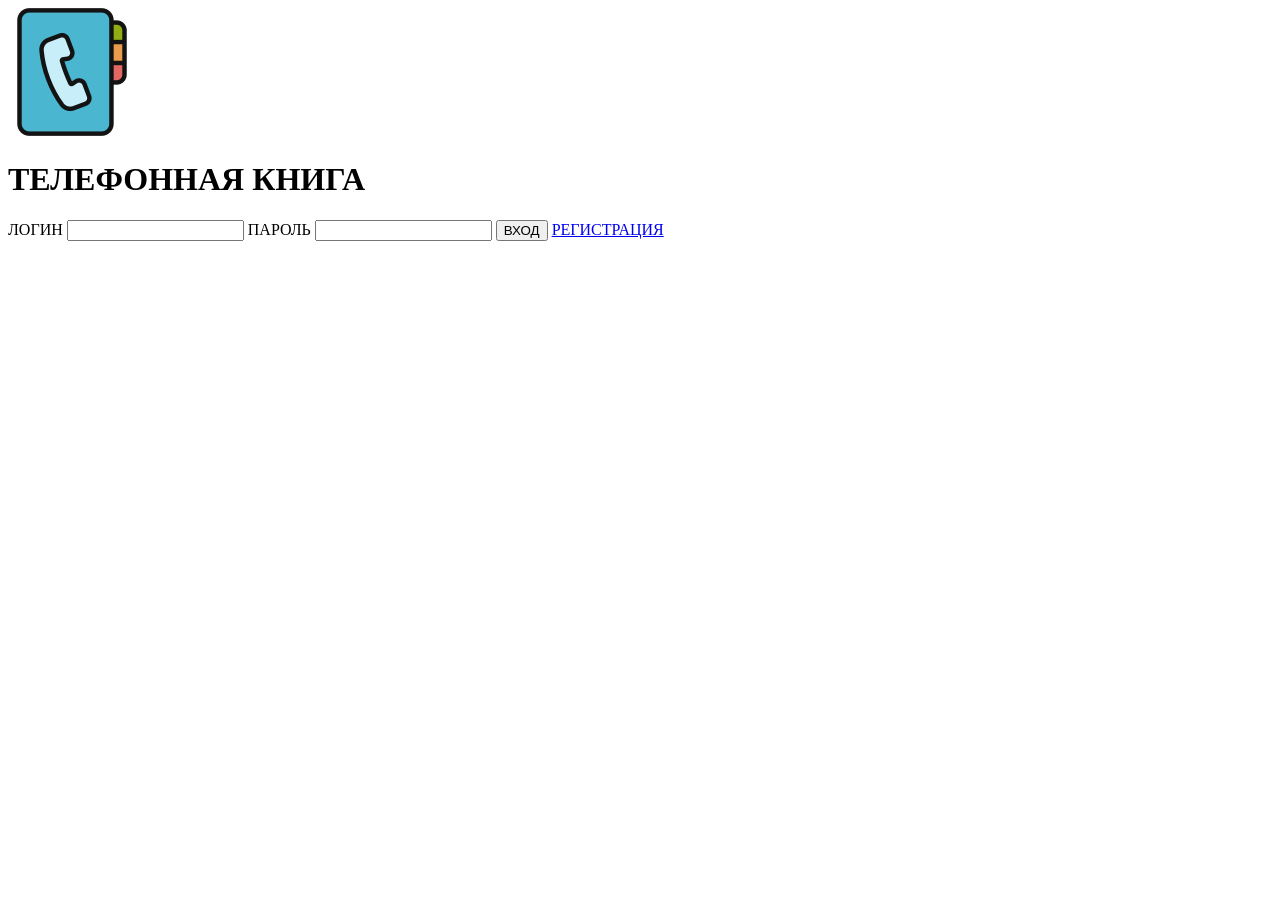
==== index.html @ 61333a60 "feat: add the main screen, the registration screen and the login screen" ====
<!DOCTYPE html>
<html lang="en">
<head>
    <meta charset="UTF-8">
    <meta name="viewport" content="width=device-width, initial-scale=1.0">
    <title>my phone book</title>
</head>
<body>
    <header>
        <img
        src="../sources/logo.png"
        alt="Логотип приложения Телефонная книга">
        <h1>ТЕЛЕФОННАЯ КНИГА</h1>
    </header>
    <form>
        <label for="login-field">ЛОГИН</label>
        <input
        type="text"
        name="username"
        id="login-field"
        >
        <label for="password-field">ПАРОЛЬ</label>
        <input
        type="password"
        name="password"
        id="password-field"
        >
        <button>ВХОД</button>
        <a href="html/registration.html">РЕГИСТРАЦИЯ</a>
    </form>
</body>
</html>
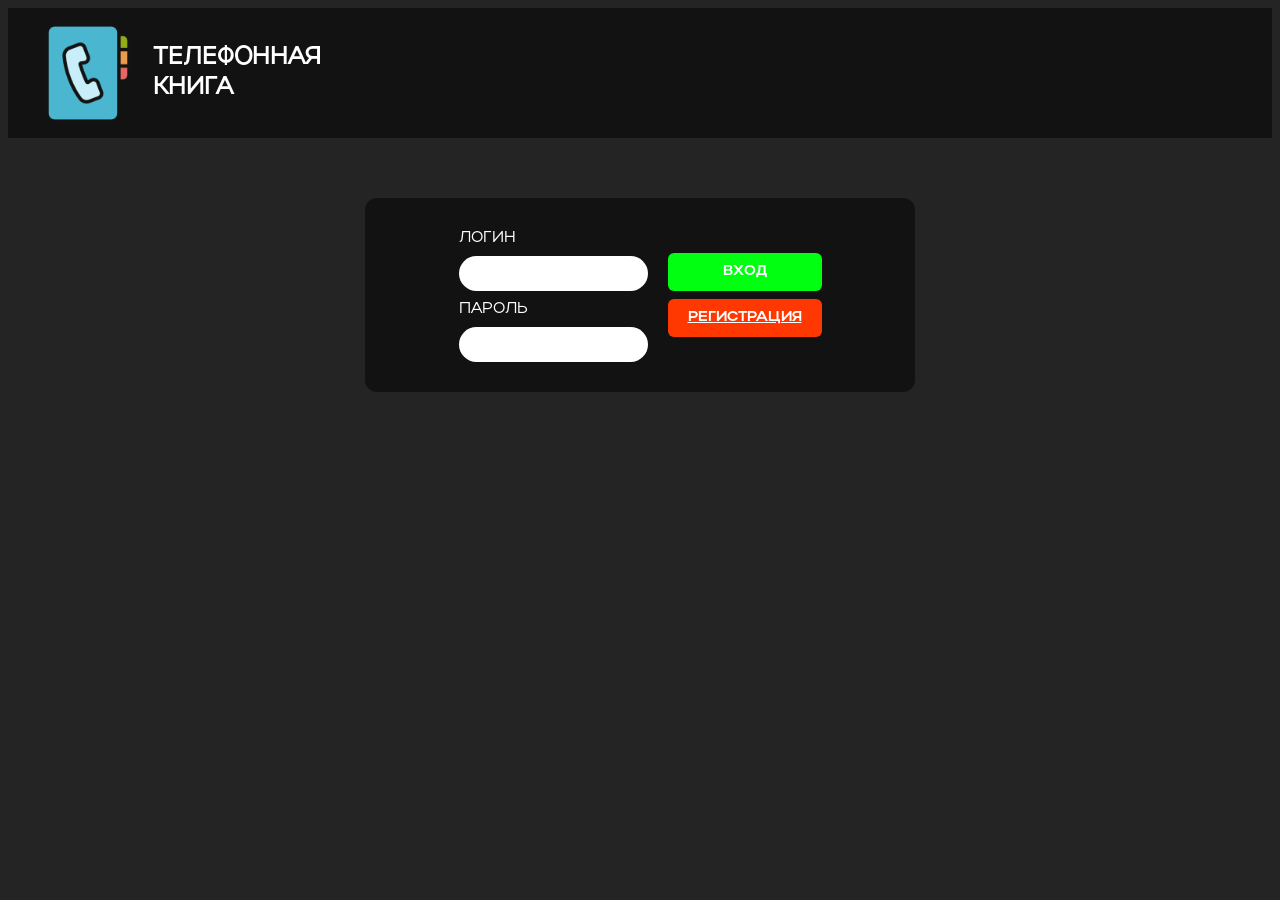
==== commit 99f7fae8: "feat: add CSS styles for main, login and registration screens" ====
--- a/index.html
+++ b/index.html
@@ -4,29 +4,39 @@
     <meta charset="UTF-8">
     <meta name="viewport" content="width=device-width, initial-scale=1.0">
     <title>my phone book</title>
+    <link href="css/index.css" rel="stylesheet">
 </head>
 <body>
-    <header>
-        <img
-        src="../sources/logo.png"
-        alt="Логотип приложения Телефонная книга">
-        <h1>ТЕЛЕФОННАЯ КНИГА</h1>
+    <header class="header">
+         <div class="logo-group">
+            <img class="header-logo"
+            src="../sources/logo.png"
+            alt="Логотип приложения Телефонная книга">
+            <div class="heading">
+                <h1>ТЕЛЕФОННАЯ</h1>
+                <h1>КНИГА</h1>
+            </div>
+        </div>
     </header>
-    <form>
-        <label for="login-field">ЛОГИН</label>
-        <input
-        type="text"
-        name="username"
-        id="login-field"
-        >
-        <label for="password-field">ПАРОЛЬ</label>
-        <input
-        type="password"
-        name="password"
-        id="password-field"
-        >
-        <button>ВХОД</button>
-        <a href="html/registration.html">РЕГИСТРАЦИЯ</a>
+    <form class="auth-container">
+            <div class="login-password">
+                <label for="login-field">ЛОГИН</label>
+                <input
+                type="text"
+                name="username"
+                id="login-field"
+                >
+                <label for="password-field">ПАРОЛЬ</label>
+                <input
+                type="password"
+                name="password"
+                id="password-field"
+                >
+            </div>
+            <div class="button-input-registration">
+                <button class="button-input">ВХОД</button>
+                <a class="button-registration" href="html/registration.html">РЕГИСТРАЦИЯ</a>
+            </div> 
     </form>
 </body>
 </html>
--- a/css/index.css
+++ b/css/index.css
@@ -0,0 +1,233 @@
+@font-face {
+    font-family: 'Actay';
+    src: url('../fonts/Actay-Regular.otf') format('opentype');
+    font-weight: 400;
+    font-style: normal;
+}
+
+@font-face {
+    font-family: 'Actay';
+    src: url('../fonts/Actay-RegularItalic.otf') format('opentype');
+    font-weight: 400;
+    font-style: italic;
+}
+
+@font-face {
+    font-family: 'ActayWide';
+    src: url('../fonts/ActayWide-Bold.otf') format('opentype');
+    font-weight: 700;
+    font-style: normal;
+}
+
+@font-face {
+    font-family: 'ActayWide';
+    src: url('../fonts/ActayWide-BoldItalic.otf') format('opentype');
+    font-weight: 700;
+    font-style: italic;
+}
+
+body {
+    font-family: 'Actay', sans-serif;
+    background-color: #242424;
+    color: #ffffff;
+}
+
+.header-logo {
+    width: 100px;
+    height: auto;
+}
+
+.heading {
+    display: flex;
+    flex-direction: column;
+    align-items: flex-start;
+}
+
+.header {
+    background-color: #121212;
+    padding: 15px 30px;   
+    display: flex;
+    justify-content: space-between;
+    align-items: center;
+}
+
+.header button {
+    border: none;
+    outline: none;
+
+    font-family: 'ActayWide', sans-serif;
+    font-weight: 700;
+    font-size: 14px;
+
+    background-color: #FF3700;
+    color: white;
+
+    padding: 10px 20px;
+    border-radius: 6px;
+
+    cursor: pointer;
+    transition: all 0.3s ease;
+}
+
+.header button:hover {
+     background-color: #B72800;
+     transform: translateY(-1px);
+}
+
+.header button:active {
+     transform: translateY(1px);
+}
+
+.logo-group {
+    display: flex;
+    align-items: center;
+    gap: 15px;
+}
+
+.logo-group h1 {
+    color: #ffffff;
+    margin: 0;
+    font-size: 24px;
+}
+
+.search {
+    display: flex;
+    justify-content: center;
+    padding: 40px 0;
+}
+
+.search input {
+    font-family: 'Actay', sans-serif;
+    font-weight: 700;
+    font-size: 14px;
+
+    background-color: #FFFFFF;
+    color: black;
+
+    padding: 10px 18px;
+    border-radius: 20px 0 0 20px;
+}
+
+.search button {
+    border: none;
+    outline: none;
+
+    font-family: 'ActayWide', sans-serif;
+    font-weight: 700;
+    font-size: 14px;
+
+    background-color: #121212;
+    color: white;
+
+    padding: 10px 20px;
+    border-radius: 0 20px 20px 0;
+
+    cursor: pointer;
+}
+
+table {
+    width: 100%;
+    max-width: 900px;
+    margin: 0 auto;
+
+    border-collapse: collapse;
+}
+
+table td, table th {
+    border: 1px solid #FFFFFF;
+    padding: 12px 16px;
+    text-align: left;
+}
+
+.auth-container {
+    display: flex;
+    justify-content: center;
+    align-items: center;
+
+    gap: 20px;
+
+    width: 100%;
+    max-width: 550px;
+
+    margin: 60px auto 0 auto;
+    padding: 30px 0;
+    border-radius: 12px;
+
+    background-color: #121212;
+}
+
+.login-password {
+    display: flex;
+    flex-direction: column;
+    gap: 8px;
+}
+
+.button-input-registration {
+    display: flex;
+    flex-direction: column;
+    gap: 8px;
+}
+
+.login-password input {
+    box-sizing: border-box;
+    width: 100%;
+    padding: 10px;
+    background-color: #ffffff;
+    color: #000000;
+    border: none;
+    border-radius: 20px;
+}
+
+.button-input {
+    border: none;
+    outline: none;
+
+    font-family: 'ActayWide', sans-serif;
+    font-weight: 700;
+    font-size: 14px;
+
+    background-color: #00FF11;
+    color: white;
+
+    padding: 10px 20px;
+    border-radius: 6px;
+
+    cursor: pointer;
+    transition: all 0.3s ease;
+}
+
+.button-registration {
+    border: none;
+    outline: none;
+
+    font-family: 'ActayWide', sans-serif;
+    font-weight: 700;
+    font-size: 14px;
+
+    background-color: #FF3700;
+    color: white;
+
+    padding: 10px 20px;
+    border-radius: 6px;
+
+    cursor: pointer;
+    transition: all 0.3s ease;
+}
+
+.button-input:hover {
+     background-color: #00B80C;
+     transform: translateY(-1px);
+}
+
+.button-input:active {
+     transform: translateY(1px);
+}
+
+.button-registration:hover {
+     background-color: #B72800;
+     transform: translateY(-1px);
+}
+
+.button-registration:active {
+     transform: translateY(1px);
+}
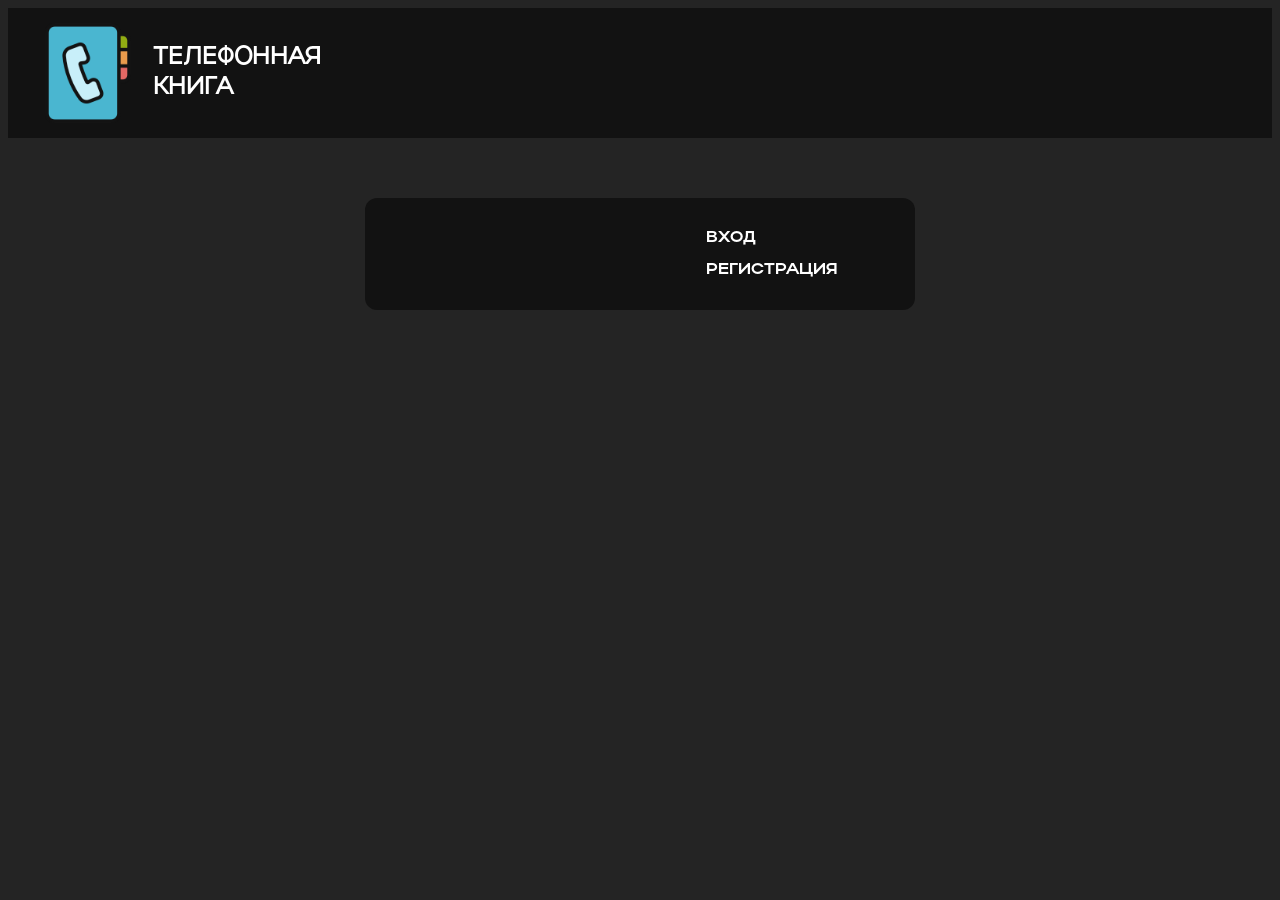
==== commit 045893e1: "feat(ui): integrate Material 3 components and refactor styles to SCSS" ====
--- a/index.html
+++ b/index.html
@@ -4,7 +4,12 @@
     <meta charset="UTF-8">
     <meta name="viewport" content="width=device-width, initial-scale=1.0">
     <title>my phone book</title>
+    <!-- Подключаем скомпилированный CSS-файл -->
     <link href="css/index.css" rel="stylesheet">
+    
+    <!-- Подключаем библиотеки Google Material 3 -->
+    <script type="module" src="https://esm.run/@material/web/all.js"></script>
+    <link rel="stylesheet" href="https://fonts.googleapis.com/css2?family=Roboto:wght@400;500;700&display=swap">
 </head>
 <body>
     <header class="header">
@@ -18,24 +23,30 @@
             </div>
         </div>
     </header>
-    <form class="auth-container">
+    
+    <form class="auth-container" onsubmit="event.preventDefault();">
+            <!-- Умные инпуты Material 3 -->
             <div class="login-password">
-                <label for="login-field">ЛОГИН</label>
-                <input
-                type="text"
-                name="username"
-                id="login-field"
-                >
-                <label for="password-field">ПАРОЛЬ</label>
-                <input
-                type="password"
-                name="password"
-                id="password-field"
-                >
+                <md-outlined-text-field 
+                    label="ЛОГИН" 
+                    name="username" 
+                    class="auth-input">
+                </md-outlined-text-field>
+                
+                <md-outlined-text-field 
+                    label="ПАРОЛЬ" 
+                    type="password" 
+                    name="password" 
+                    class="auth-input">
+                </md-outlined-text-field>
             </div>
+            
+            <!-- Кнопки управления -->
             <div class="button-input-registration">
-                <button class="button-input">ВХОД</button>
-                <a class="button-registration" href="html/registration.html">РЕГИСТРАЦИЯ</a>
+                <md-filled-button type="submit" class="btn-login">ВХОД</md-filled-button>
+                <md-outlined-button type="button" class="btn-reg" onclick="window.location.href='html/registration.html'">
+                    РЕГИСТРАЦИЯ
+                </md-outlined-button>
             </div> 
     </form>
 </body>
--- a/css/index.css
+++ b/css/index.css
@@ -1,233 +1,183 @@
 @font-face {
-    font-family: 'Actay';
-    src: url('../fonts/Actay-Regular.otf') format('opentype');
-    font-weight: 400;
-    font-style: normal;
+  font-family: "Actay";
+  src: url("../fonts/Actay-Regular.otf") format("opentype");
+  font-weight: 400;
+  font-style: normal;
 }
-
 @font-face {
-    font-family: 'Actay';
-    src: url('../fonts/Actay-RegularItalic.otf') format('opentype');
-    font-weight: 400;
-    font-style: italic;
+  font-family: "Actay";
+  src: url("../fonts/Actay-RegularItalic.otf") format("opentype");
+  font-weight: 400;
+  font-style: italic;
 }
-
 @font-face {
-    font-family: 'ActayWide';
-    src: url('../fonts/ActayWide-Bold.otf') format('opentype');
-    font-weight: 700;
-    font-style: normal;
+  font-family: "ActayWide";
+  src: url("../fonts/ActayWide-Bold.otf") format("opentype");
+  font-weight: 700;
+  font-style: normal;
 }
-
 @font-face {
-    font-family: 'ActayWide';
-    src: url('../fonts/ActayWide-BoldItalic.otf') format('opentype');
-    font-weight: 700;
-    font-style: italic;
+  font-family: "ActayWide";
+  src: url("../fonts/ActayWide-BoldItalic.otf") format("opentype");
+  font-weight: 700;
+  font-style: italic;
+}
+:root {
+  --md-sys-font-family: 'Actay, sans-serif';
 }
 
 body {
-    font-family: 'Actay', sans-serif;
-    background-color: #242424;
-    color: #ffffff;
+  font-family: "Actay", sans-serif;
+  background-color: #242424;
+  color: #ffffff;
 }
 
 .header-logo {
-    width: 100px;
-    height: auto;
+  width: 100px;
+  height: auto;
 }
 
 .heading {
-    display: flex;
-    flex-direction: column;
-    align-items: flex-start;
+  display: flex;
+  flex-direction: column;
+  align-items: flex-start;
 }
 
 .header {
-    background-color: #121212;
-    padding: 15px 30px;   
-    display: flex;
-    justify-content: space-between;
-    align-items: center;
+  background-color: #121212;
+  padding: 15px 30px;
+  display: flex;
+  justify-content: space-between;
+  align-items: center;
 }
-
-.header button {
-    border: none;
-    outline: none;
-
-    font-family: 'ActayWide', sans-serif;
-    font-weight: 700;
-    font-size: 14px;
-
-    background-color: #FF3700;
-    color: white;
-
-    padding: 10px 20px;
-    border-radius: 6px;
-
-    cursor: pointer;
-    transition: all 0.3s ease;
-}
-
-.header button:hover {
-     background-color: #B72800;
-     transform: translateY(-1px);
-}
-
 .header button:active {
-     transform: translateY(1px);
+  transform: translateY(1px);
 }
 
 .logo-group {
-    display: flex;
-    align-items: center;
-    gap: 15px;
+  display: flex;
+  align-items: center;
+  gap: 15px;
+}
+.logo-group h1 {
+  color: #ffffff;
+  margin: 0;
+  font-size: 24px;
 }
 
-.logo-group h1 {
-    color: #ffffff;
-    margin: 0;
-    font-size: 24px;
+.btn-logout {
+  --md-sys-color-primary: #FF3700;
+  --md-sys-color-on-primary: #ffffff;
+  font-family: "ActayWide", sans-serif;
+  font-weight: 700;
+}
+
+.toolbar {
+  display: flex;
+  justify-content: space-between;
+  align-items: center;
+  gap: 30px;
+  width: 100%;
+  max-width: 900px;
+  margin: 40px auto 20px auto;
+  padding: 0 10px;
 }
 
 .search {
-    display: flex;
-    justify-content: center;
-    padding: 40px 0;
+  display: flex;
+  align-items: center;
+  gap: 10px;
+  padding: 0;
 }
 
-.search input {
-    font-family: 'Actay', sans-serif;
-    font-weight: 700;
-    font-size: 14px;
-
-    background-color: #FFFFFF;
-    color: black;
-
-    padding: 10px 18px;
-    border-radius: 20px 0 0 20px;
+.search-input {
+  --md-outlined-text-field-input-text-color: #ffffff;
+  --md-outlined-text-field-focus-input-text-color: #ffffff;
+  --md-sys-color-on-surface: #ffffff;
+  --md-sys-color-on-surface-variant: #ffffff;
+  --md-outlined-text-field-caret-color: #ffffff;
+  --md-outlined-text-field-label-text-color: #aaaaaa;
+  --md-outlined-text-field-focus-label-text-color: #ffffff;
+  --md-outlined-text-field-outline-color: #ffffff;
+  --md-outlined-text-field-focus-outline-color: #ffffff;
+  font-family: "Actay", sans-serif;
 }
 
-.search button {
-    border: none;
-    outline: none;
+.search-btn {
+  --md-sys-color-primary: #121212;
+  --md-sys-color-on-primary: #ffffff;
+  font-family: "ActayWide", sans-serif;
+  font-weight: 700;
+}
 
-    font-family: 'ActayWide', sans-serif;
-    font-weight: 700;
-    font-size: 14px;
-
-    background-color: #121212;
-    color: white;
-
-    padding: 10px 20px;
-    border-radius: 0 20px 20px 0;
-
-    cursor: pointer;
+.add {
+  --md-sys-color-primary: #121212;
+  --md-sys-color-on-primary: #ffffff;
+  font-family: "ActayWide", sans-serif;
 }
 
 table {
-    width: 100%;
-    max-width: 900px;
-    margin: 0 auto;
-
-    border-collapse: collapse;
+  width: 100%;
+  max-width: 900px;
+  margin: 0 auto;
+  border-collapse: collapse;
 }
-
 table td, table th {
-    border: 1px solid #FFFFFF;
-    padding: 12px 16px;
-    text-align: left;
+  border: 1px solid #ffffff;
+  padding: 12px 16px;
+  text-align: left;
 }
 
 .auth-container {
-    display: flex;
-    justify-content: center;
-    align-items: center;
-
-    gap: 20px;
-
-    width: 100%;
-    max-width: 550px;
-
-    margin: 60px auto 0 auto;
-    padding: 30px 0;
-    border-radius: 12px;
-
-    background-color: #121212;
+  display: flex;
+  justify-content: center;
+  align-items: center;
+  gap: 24px;
+  width: 100%;
+  max-width: 550px;
+  margin: 60px auto 0 auto;
+  padding: 30px 0;
+  border-radius: 12px;
+  background-color: #121212;
+}
+.auth-container .login-password {
+  display: flex;
+  flex-direction: column;
+  gap: 12px;
+}
+.auth-container .button-input-registration {
+  display: flex;
+  flex-direction: column;
+  gap: 12px;
 }
 
-.login-password {
-    display: flex;
-    flex-direction: column;
-    gap: 8px;
+.auth-input {
+  width: 240px;
+  --md-outlined-text-field-input-text-color: #ffffff;
+  --md-outlined-text-field-focus-input-text-color: #ffffff;
+  --md-sys-color-on-surface: #ffffff;
+  --md-sys-color-on-surface-variant: #ffffff;
+  --md-outlined-text-field-caret-color: #ffffff;
+  --md-outlined-text-field-label-text-color: #aaaaaa;
+  --md-outlined-text-field-focus-label-text-color: #00FF11;
+  --md-outlined-text-field-outline-color: #ffffff;
+  --md-outlined-text-field-focus-outline-color: #00FF11;
 }
 
-.button-input-registration {
-    display: flex;
-    flex-direction: column;
-    gap: 8px;
+.btn-login {
+  width: 100%;
+  --md-sys-color-primary: #00FF11;
+  --md-sys-color-on-primary: #121212;
+  font-family: "ActayWide", sans-serif;
+  font-weight: 700;
 }
 
-.login-password input {
-    box-sizing: border-box;
-    width: 100%;
-    padding: 10px;
-    background-color: #ffffff;
-    color: #000000;
-    border: none;
-    border-radius: 20px;
-}
-
-.button-input {
-    border: none;
-    outline: none;
-
-    font-family: 'ActayWide', sans-serif;
-    font-weight: 700;
-    font-size: 14px;
-
-    background-color: #00FF11;
-    color: white;
-
-    padding: 10px 20px;
-    border-radius: 6px;
-
-    cursor: pointer;
-    transition: all 0.3s ease;
-}
-
-.button-registration {
-    border: none;
-    outline: none;
-
-    font-family: 'ActayWide', sans-serif;
-    font-weight: 700;
-    font-size: 14px;
-
-    background-color: #FF3700;
-    color: white;
-
-    padding: 10px 20px;
-    border-radius: 6px;
-
-    cursor: pointer;
-    transition: all 0.3s ease;
-}
-
-.button-input:hover {
-     background-color: #00B80C;
-     transform: translateY(-1px);
-}
-
-.button-input:active {
-     transform: translateY(1px);
-}
-
-.button-registration:hover {
-     background-color: #B72800;
-     transform: translateY(-1px);
-}
-
-.button-registration:active {
-     transform: translateY(1px);
-}+.btn-reg {
+  width: 100%;
+  --md-outlined-button-outline-color: #FF3700;
+  --md-outlined-button-focus-outline-color: #FF3700;
+  --md-outlined-button-label-text-color: #FF3700;
+  --md-outlined-button-focus-label-text-color: #FF3700;
+  font-family: "ActayWide", sans-serif;
+  font-weight: 700;
+}/*# sourceMappingURL=index.css.map */
